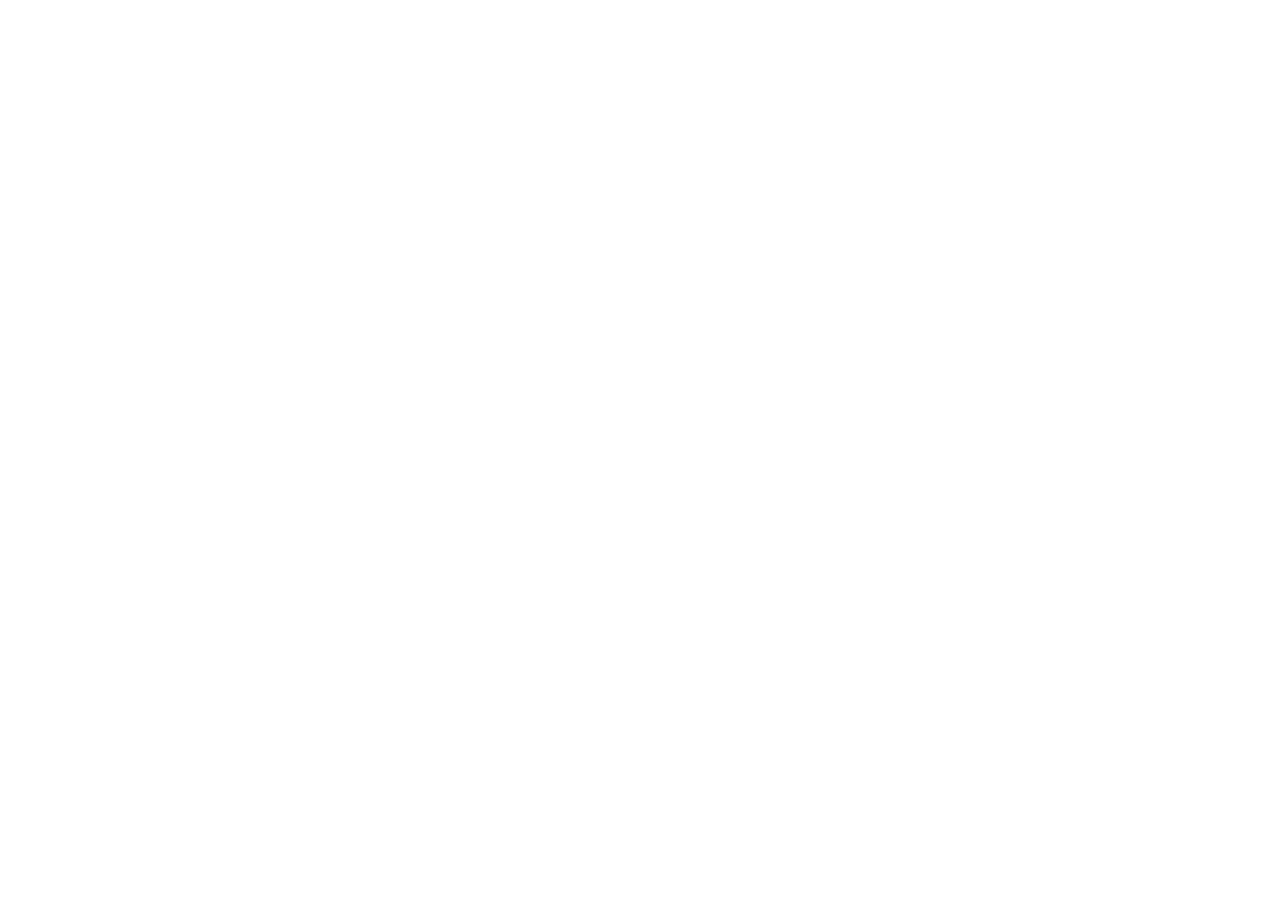
==== Index.html @ 85dbe534 "Add initial HTML structure for Number Checking App" ====
<!DOCTYPE html>
<html lang="en">
<head>
    <meta charset="UTF-8">
    <meta name="viewport" content="width=device-width, initial-scale=1.0">
    <title>Number Checking App</title>
</head>
<body>

    
</body>
</html>
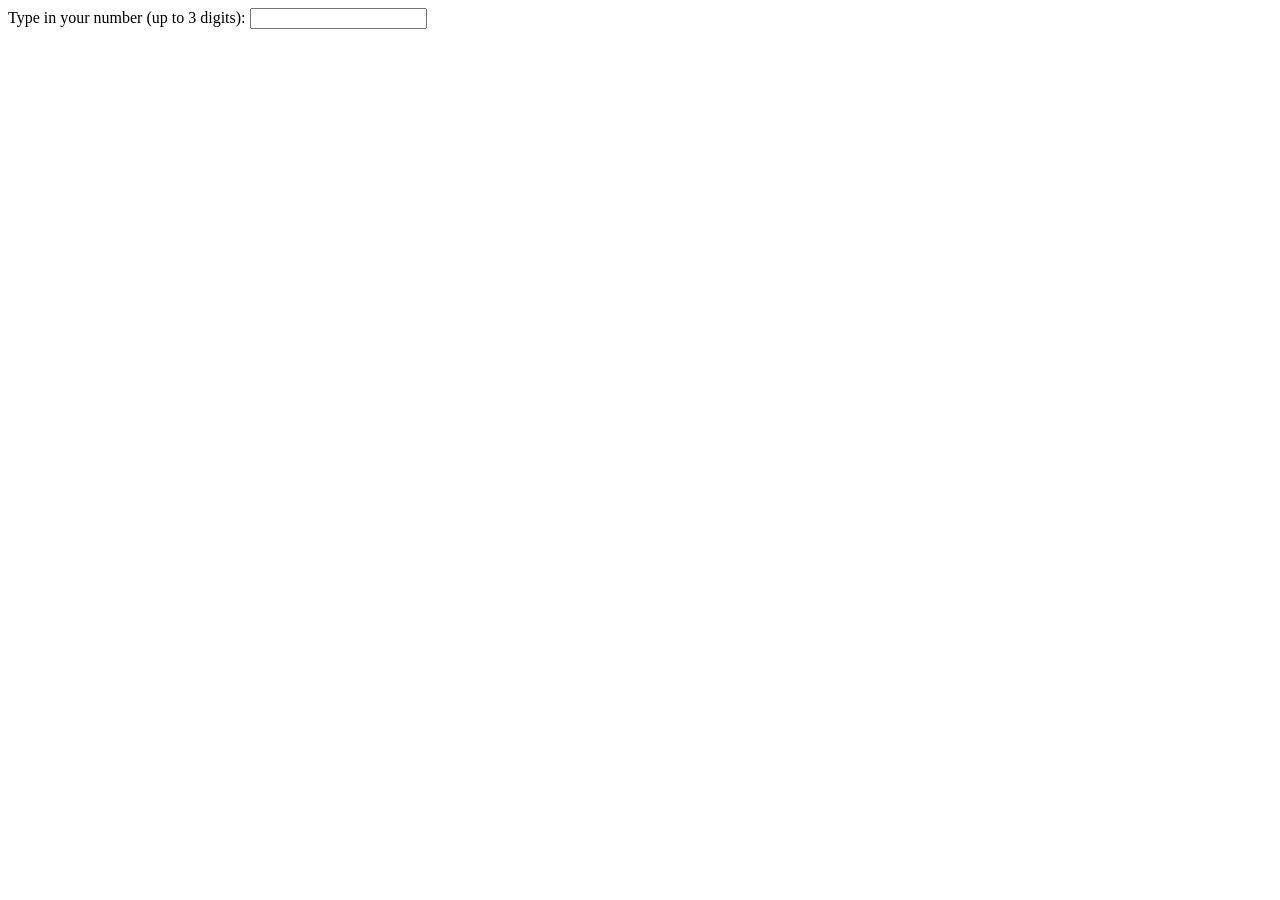
==== commit ab47645e: "Add input field and label for number input in the Number Checking App" ====
--- a/Index.html
+++ b/Index.html
@@ -7,6 +7,8 @@
 </head>
 <body>
 
+<label for="numberInput">Type in your number (up to 3 digits):</label>
+<input type="text" id="numberInput" name="numberInput">
     
 </body>
 </html>
